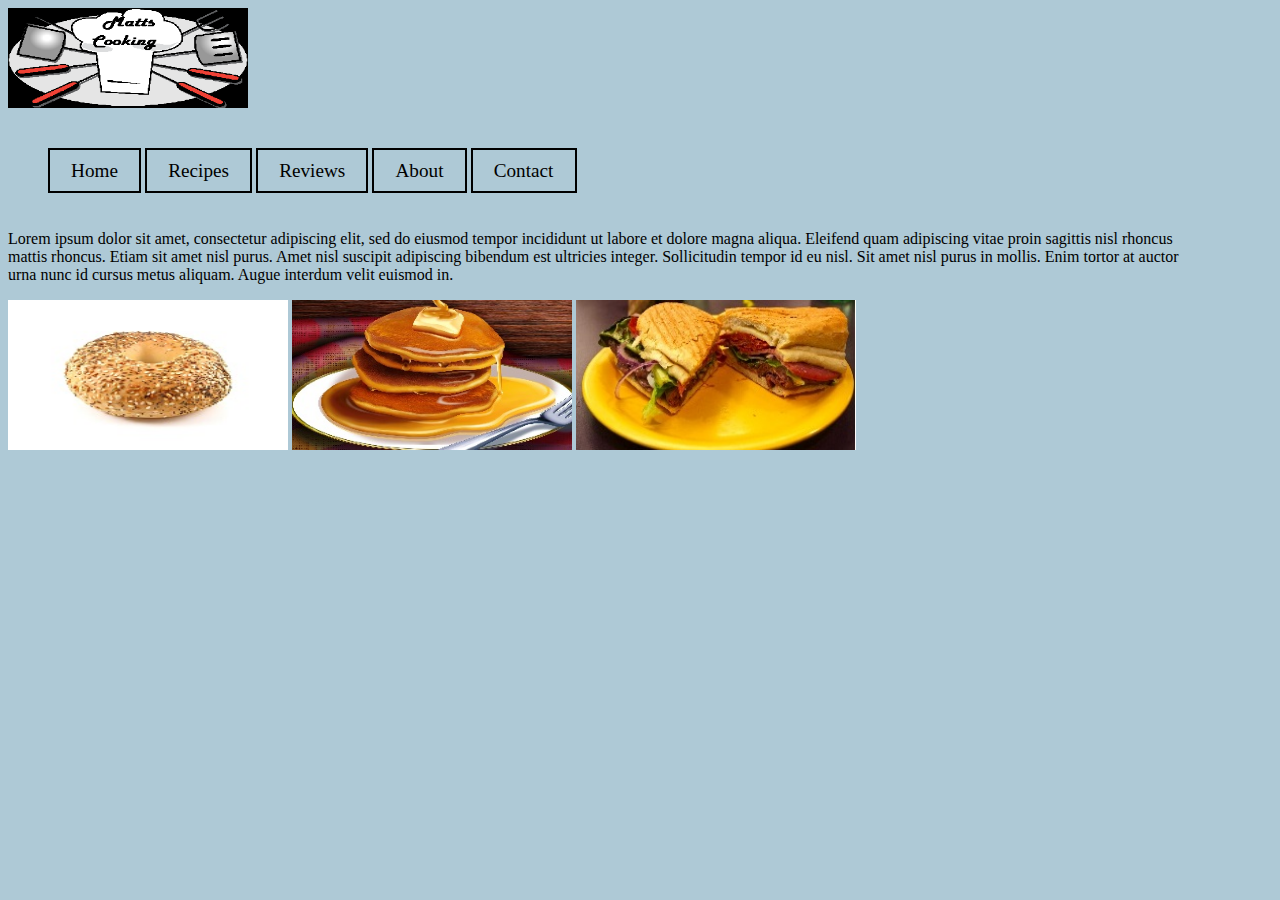
==== index.html @ d26ac301 "Add files via upload" ====
<!DOCTYPE html>
<html lang="en">
<head>
  <title>Matts Cooking</title>
  <meta name="viewport" content="width=device-width, initial-scale=1">
  <link rel="stylesheet" href="color.css">
</head>
<body>

  <header>
        <a href="index.html"><img src="logo.jpg" height="100" width="240">

  </header>

  <nav>
    <ul>
      <li><a class="button" href="index.html">Home</a></li>
      <li><a class="button" href="recipes.html">Recipes</a></li>
      <li><a class="button" href="reviews.html">Reviews</a></li>
      <li><a class="button" href="about.html">About</a></li>
      <li><a class="button" href="contact.html">Contact</a></li>
    </ul>
  </nav>

  <main>
      <p>Lorem ipsum dolor sit amet, consectetur adipiscing elit, sed do eiusmod
         tempor incididunt ut labore et dolore magna aliqua. Eleifend quam adipiscing
         vitae proin sagittis nisl rhoncus mattis rhoncus. Etiam sit amet nisl purus.
         Amet nisl suscipit adipiscing bibendum est ultricies integer. Sollicitudin
         tempor id eu nisl. Sit amet nisl purus in mollis. Enim tortor at auctor urna
         nunc id cursus metus aliquam. Augue interdum velit euismod in.
       </p>
       <img src="bagel.jpg" height="150" width="280">
       <img src="pancakes.jpg" height="150" width="280">
       <img src="sandwich.jpg" height="150" width="280">

  </main>

  <footer>

  </footer>

</body>
</html>
---- color.css ----
* { box-sizing: border-box; }

header {background-repeat: repeat;}

body {background-color: #aec9d6; min-width: 240px; max-width: 1200px }

/* nav bar */
nav {padding-bottom: 1em; margin-top: 0px;
      color:#aec9d6; }
      nav ul {list-style-type: none; height: auto;}
      nav li {display: inline-block; padding-top: 2em;}
      .button {text-decoration: none; font-size: 1.2em; text-align: center;
          padding-top: 0.5em; padding-bottom: 0.5em; border: solid 2px #000000;
          padding-left: 1.1em; padding-right: 1.1em}
      .button:link { color:#000000;}
      .button:visited { color: #191919}
      .button:focus, .button:hover, .button:active { background-color: #7f0000;}
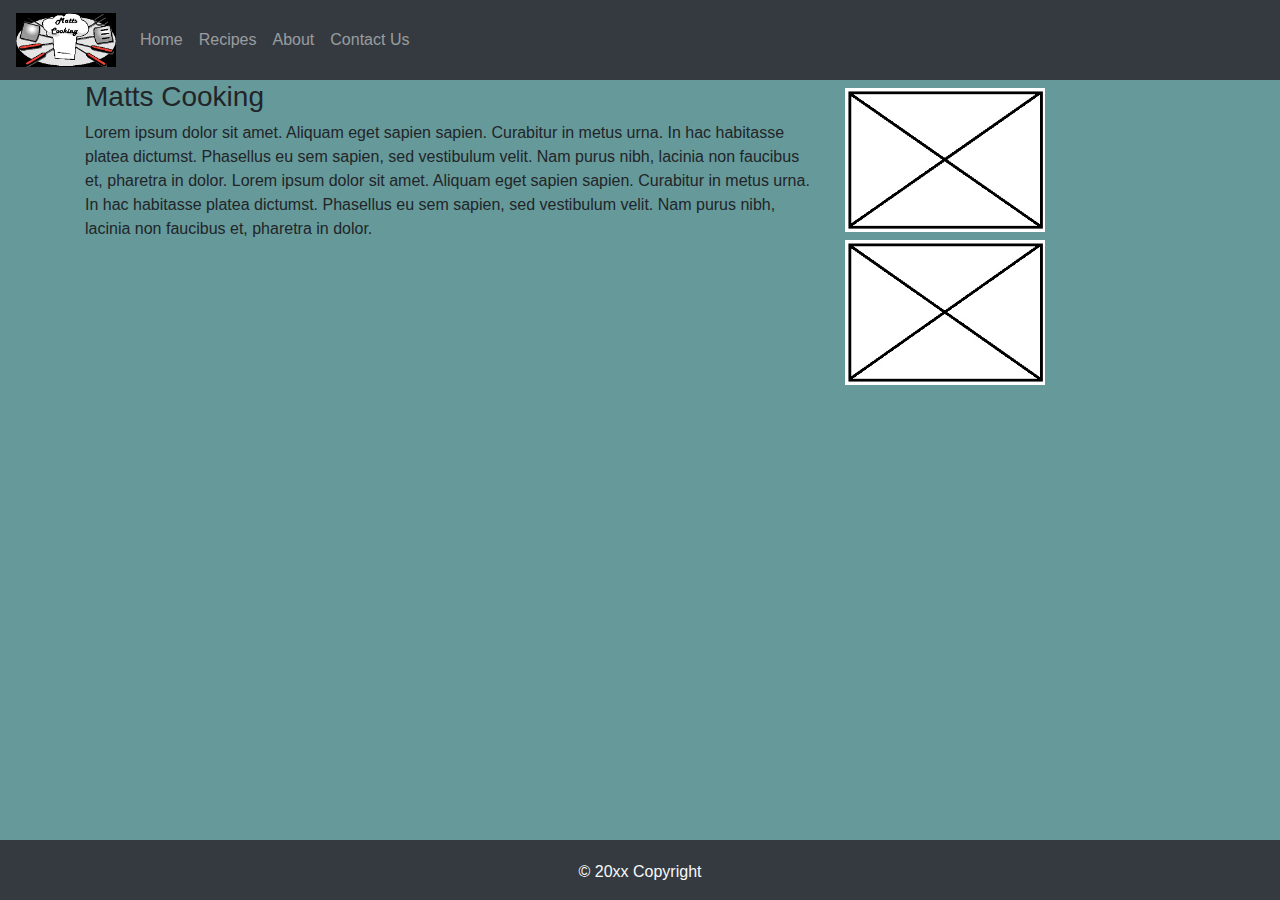
==== commit 7e347da0: "Updated for Mod 4" ====
--- a/index.html
+++ b/index.html
@@ -1,44 +1,68 @@
 <!DOCTYPE html>
 <html lang="en">
 <head>
-  <title>Matts Cooking</title>
+  <title>Matts Cooking Homepage</title>
+  <meta charset="utf-8">
   <meta name="viewport" content="width=device-width, initial-scale=1">
-  <link rel="stylesheet" href="color.css">
+  <link rel="stylesheet" href="https://maxcdn.bootstrapcdn.com/bootstrap/4.3.1/css/bootstrap.min.css">
+  <script src="https://ajax.googleapis.com/ajax/libs/jquery/3.4.1/jquery.min.js"></script>
+  <script src="https://cdnjs.cloudflare.com/ajax/libs/popper.js/1.14.7/umd/popper.min.js"></script>
+  <script src="https://maxcdn.bootstrapcdn.com/bootstrap/4.3.1/js/bootstrap.min.js"></script>
+  <link href="css/style.css" rel="stylesheet">
 </head>
-<body>
+<body style="background-color:#669999;">
 
-  <header>
-        <a href="index.html"><img src="logo.jpg" height="100" width="240">
+<nav class="navbar navbar-expand-sm bg-dark navbar-dark">
+  <!-- Brand/logo -->
+  <a class="navbar-brand" href="index.html">
+    <img src="logo.jpg" alt="logo" style="width:100px;">
+  </a>
 
-  </header>
+  <button class="navbar-toggler" type="button" data-toggle="collapse" data-target="#collapsibleNavbar">
+   <span class="navbar-toggler-icon"></span>
+ </button>
+ <div class="collapse navbar-collapse" id="collapsibleNavbar">
+   <ul class="navbar-nav">
+     <li class="nav-item">
+       <a class="nav-link" href="index.html">Home</a>
+     </li>
+     <li class="nav-item">
+       <a class="nav-link" href="recipes.html">Recipes</a>
+     </li>
+     <li class="nav-item">
+       <a class="nav-link" href="about.html">About</a>
+     </li>
+     <li class="nav-item">
+       <a class="nav-link" href="contact.html">Contact Us</a>
+     </li>
+   </ul>
+ </div>
+</nav>
 
-  <nav>
-    <ul>
-      <li><a class="button" href="index.html">Home</a></li>
-      <li><a class="button" href="recipes.html">Recipes</a></li>
-      <li><a class="button" href="reviews.html">Reviews</a></li>
-      <li><a class="button" href="about.html">About</a></li>
-      <li><a class="button" href="contact.html">Contact</a></li>
-    </ul>
-  </nav>
+<div class="container">
+<div class="row">
+  <div class="col-sm-8">
+  <h3>Matts Cooking</h3>
+  <p>Lorem ipsum dolor sit amet. Aliquam eget sapien sapien. Curabitur in metus
+     urna. In hac habitasse platea dictumst. Phasellus eu sem sapien, sed
+     vestibulum velit. Nam purus nibh, lacinia non faucibus et, pharetra in dolor.
+     Lorem ipsum dolor sit amet. Aliquam eget sapien sapien. Curabitur in metus
+        urna. In hac habitasse platea dictumst. Phasellus eu sem sapien, sed
+        vestibulum velit. Nam purus nibh, lacinia non faucibus et, pharetra in dolor.
+  </p>
+  </div>
 
-  <main>
-      <p>Lorem ipsum dolor sit amet, consectetur adipiscing elit, sed do eiusmod
-         tempor incididunt ut labore et dolore magna aliqua. Eleifend quam adipiscing
-         vitae proin sagittis nisl rhoncus mattis rhoncus. Etiam sit amet nisl purus.
-         Amet nisl suscipit adipiscing bibendum est ultricies integer. Sollicitudin
-         tempor id eu nisl. Sit amet nisl purus in mollis. Enim tortor at auctor urna
-         nunc id cursus metus aliquam. Augue interdum velit euismod in.
-       </p>
-       <img src="bagel.jpg" height="150" width="280">
-       <img src="pancakes.jpg" height="150" width="280">
-       <img src="sandwich.jpg" height="150" width="280">
+  <div class="col-sm-4">
+  <img class="fluid pt-2" src="image.jpg" alt="image" style="max-width:200px">
+  <img class="fluid pt-2" src="image.jpg" alt="image" style="max-width:200px">
+  </div>
+</div>
+</div>
 
-  </main>
-
-  <footer>
-
-  </footer>
+<footer class="page-footer font-small blue pt-1 text-light fixed-bottom bg-dark">
+<div class="footer-copyright text-center py-3">© 20xx Copyright
+</div>
+</footer>
 
 </body>
 </html>
